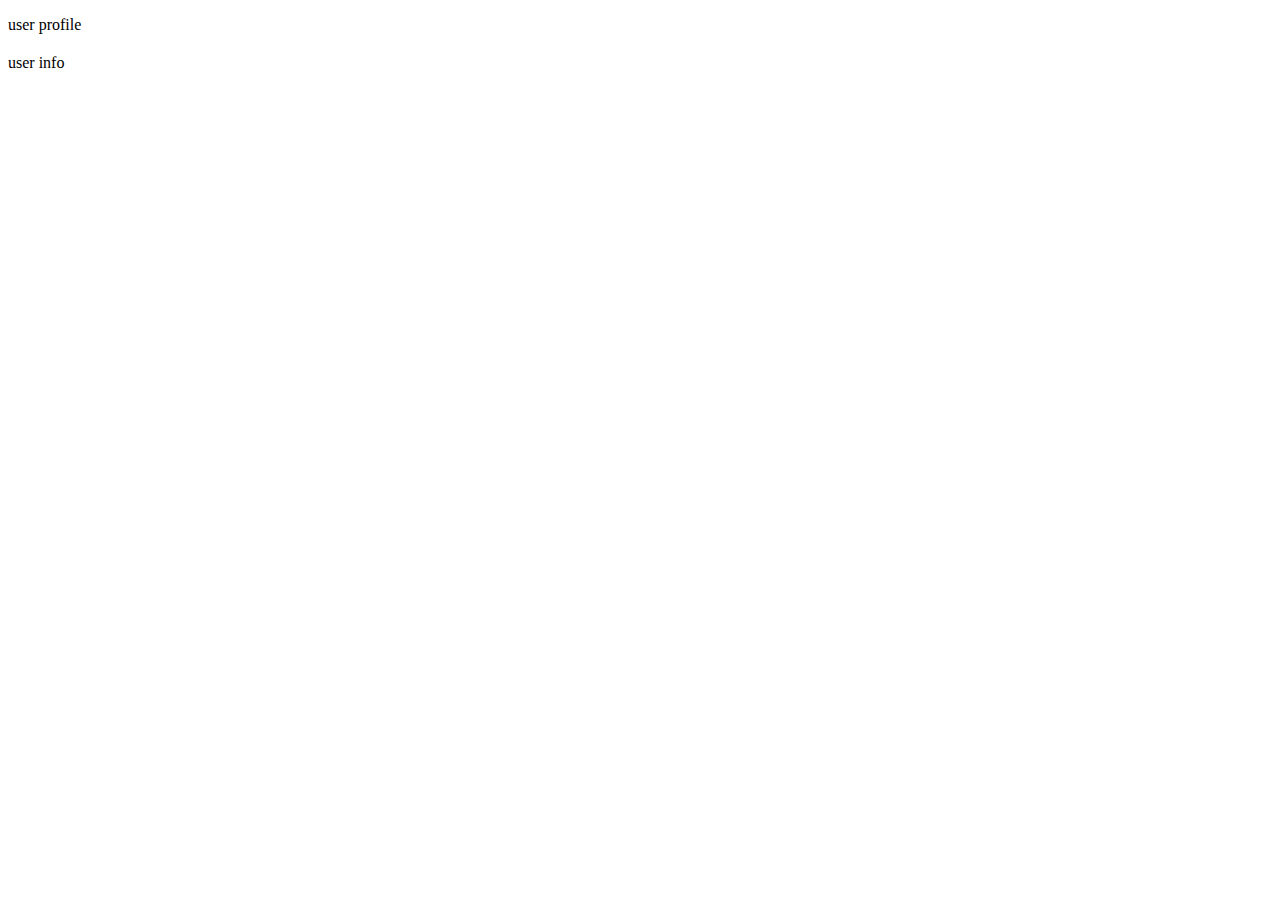
==== javascript/index.html @ 500be970 "js 1" ====
<!DOCTYPE html>
<html lang="en">
  <head>
    <meta charset="UTF-8" />
    <meta name="viewport" content="width=device-width, initial-scale=1.0" />
    <title>querySelector Example</title>
    <link rel="stylesheet" href="./main.css" />
  </head>
  <body>
    <div class="”userProfile”">
      <p>user profile</p>
      <h2></h2>
    </div>

    <div class="”userInfo”">
      <p>user info</p>
    </div>

    <script src="./intro.js"></script>
  </body>
</html>
---- javascript/main.css ----
.user-details {
  font-size: 40px;
}
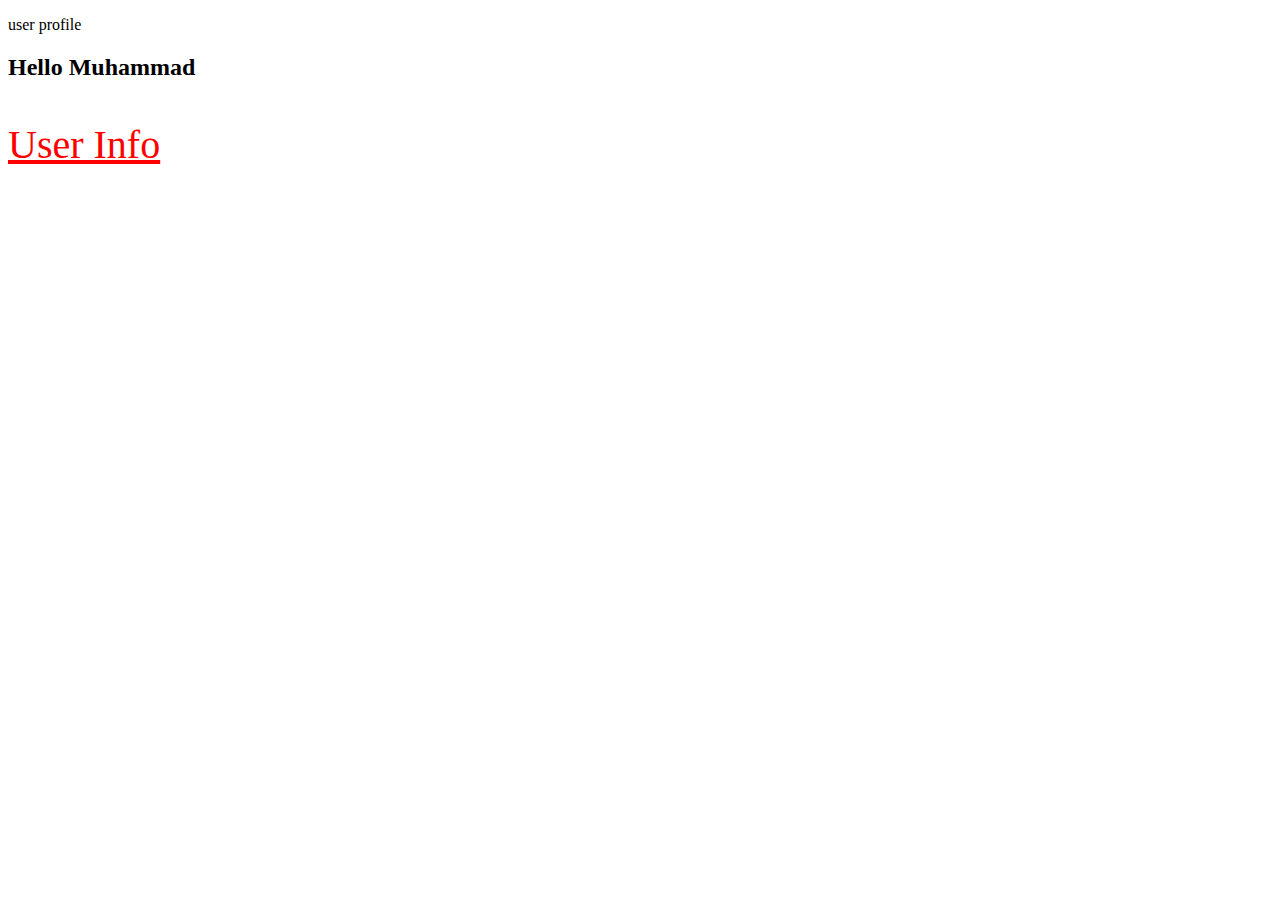
==== commit b854c597: "js fix" ====
--- a/javascript/index.html
+++ b/javascript/index.html
@@ -7,12 +7,12 @@
     <link rel="stylesheet" href="./main.css" />
   </head>
   <body>
-    <div class="”userProfile”">
+    <div class="userProfile">
       <p>user profile</p>
       <h2></h2>
     </div>
 
-    <div class="”userInfo”">
+    <div class="userInfo">
       <p>user info</p>
     </div>
 
--- a/javascript/main.css
+++ b/javascript/main.css
@@ -1,3 +1,6 @@
 .user-details {
   font-size: 40px;
+  color: red;
+  text-decoration: underline;
+  text-transform: capitalize;
 }
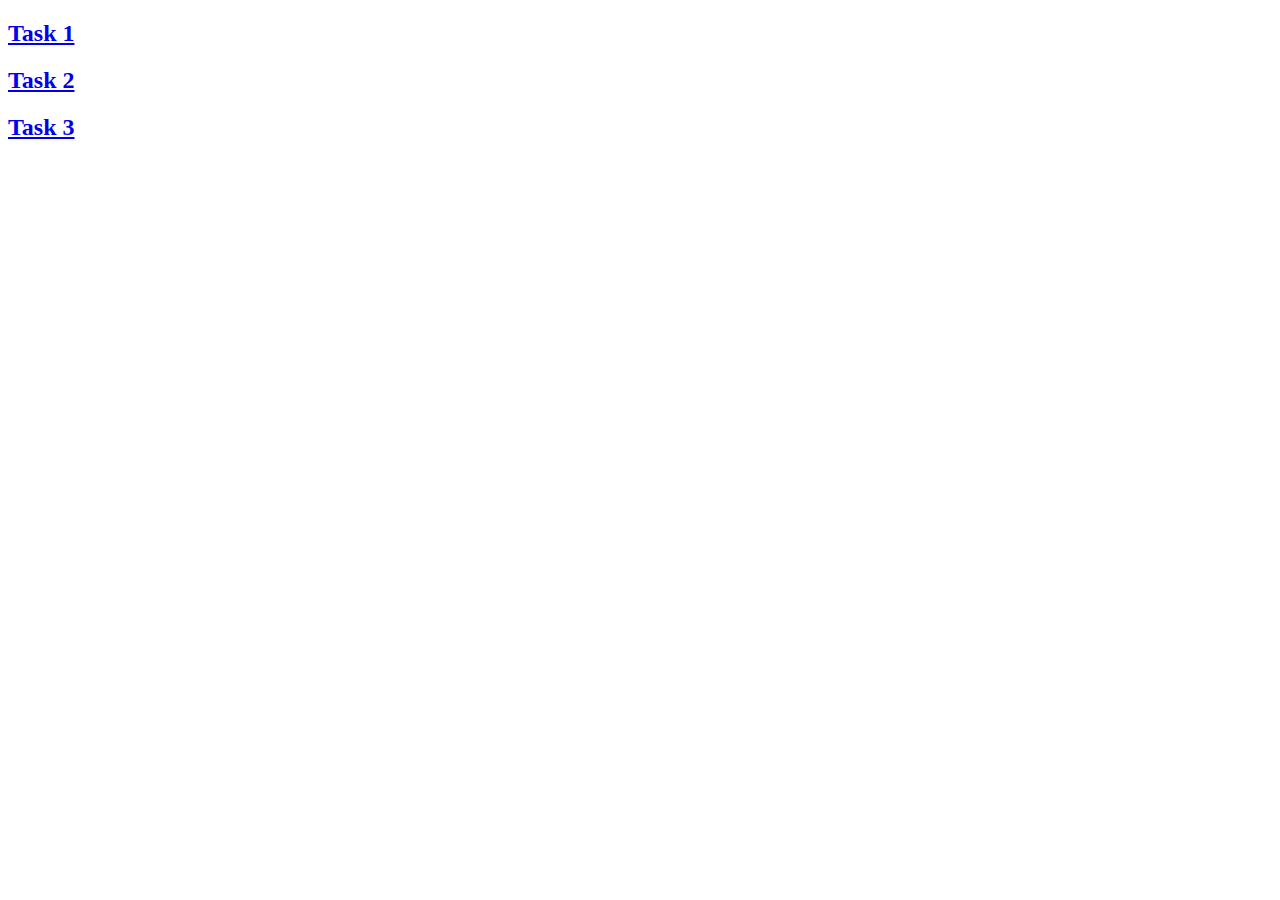
==== commit d28bb356: "ul-js" ====
--- a/javascript/index.html
+++ b/javascript/index.html
@@ -3,19 +3,13 @@
   <head>
     <meta charset="UTF-8" />
     <meta name="viewport" content="width=device-width, initial-scale=1.0" />
-    <title>querySelector Example</title>
-    <link rel="stylesheet" href="./main.css" />
+    <title>Document</title>
   </head>
   <body>
-    <div class="userProfile">
-      <p>user profile</p>
-      <h2></h2>
+    <div>
+      <h2><a href="./task1/index.html">Task 1</a></h2>
+      <h2><a href="./task2/index.html">Task 2</a></h2>
+      <h2><a href="./task3/index.html">Task 3</a></h2>
     </div>
-
-    <div class="userInfo">
-      <p>user info</p>
-    </div>
-
-    <script src="./intro.js"></script>
   </body>
 </html>
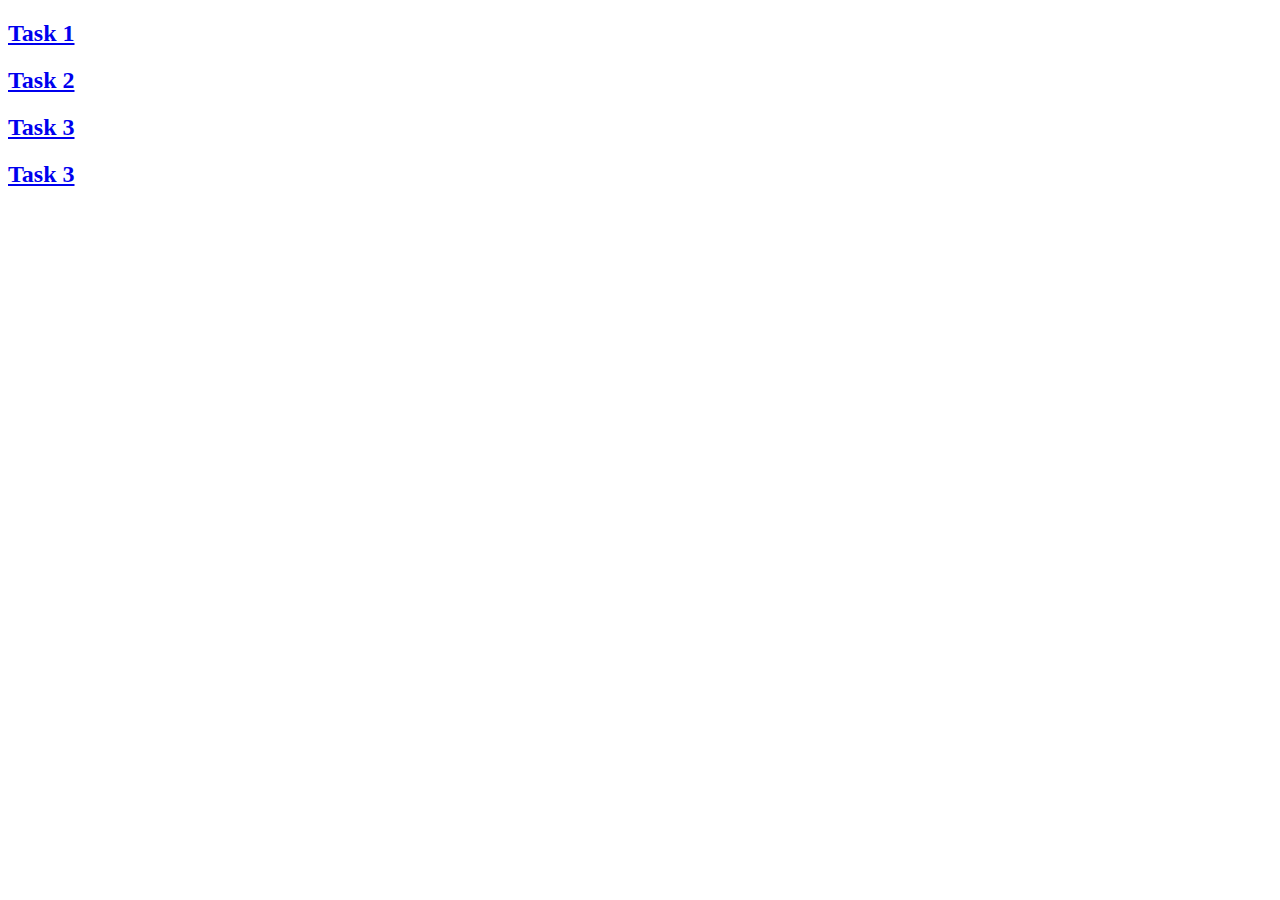
==== commit 64a1b924: "task 4" ====
--- a/javascript/index.html
+++ b/javascript/index.html
@@ -10,6 +10,7 @@
       <h2><a href="./task1/index.html">Task 1</a></h2>
       <h2><a href="./task2/index.html">Task 2</a></h2>
       <h2><a href="./task3/index.html">Task 3</a></h2>
+      <h2><a href="./task4/index.html">Task 3</a></h2>
     </div>
   </body>
 </html>
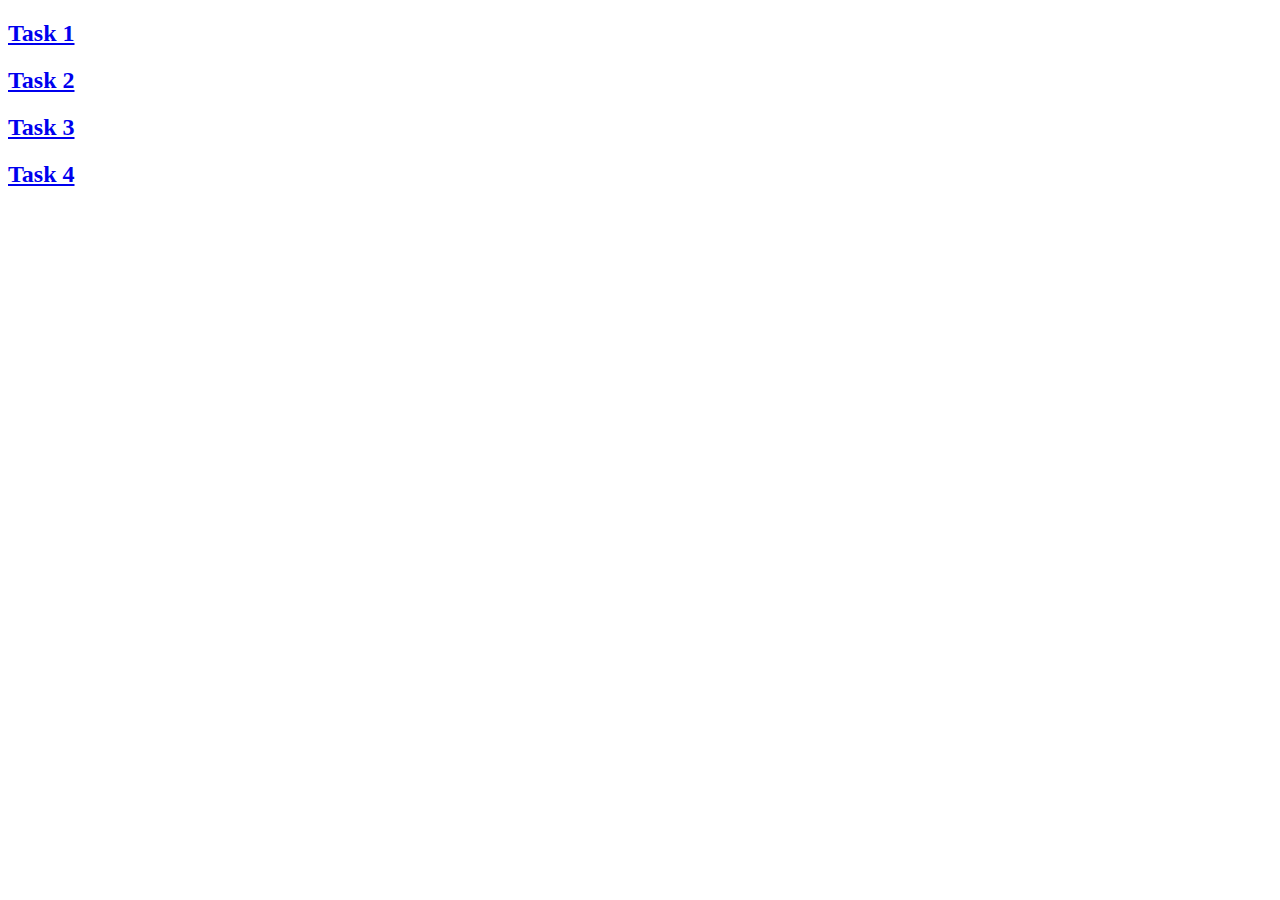
==== commit 0bcef56d: "exchange task" ====
--- a/javascript/index.html
+++ b/javascript/index.html
@@ -10,7 +10,7 @@
       <h2><a href="./task1/index.html">Task 1</a></h2>
       <h2><a href="./task2/index.html">Task 2</a></h2>
       <h2><a href="./task3/index.html">Task 3</a></h2>
-      <h2><a href="./task4/index.html">Task 3</a></h2>
+      <h2><a href="./task4/index.html">Task 4</a></h2>
     </div>
   </body>
 </html>
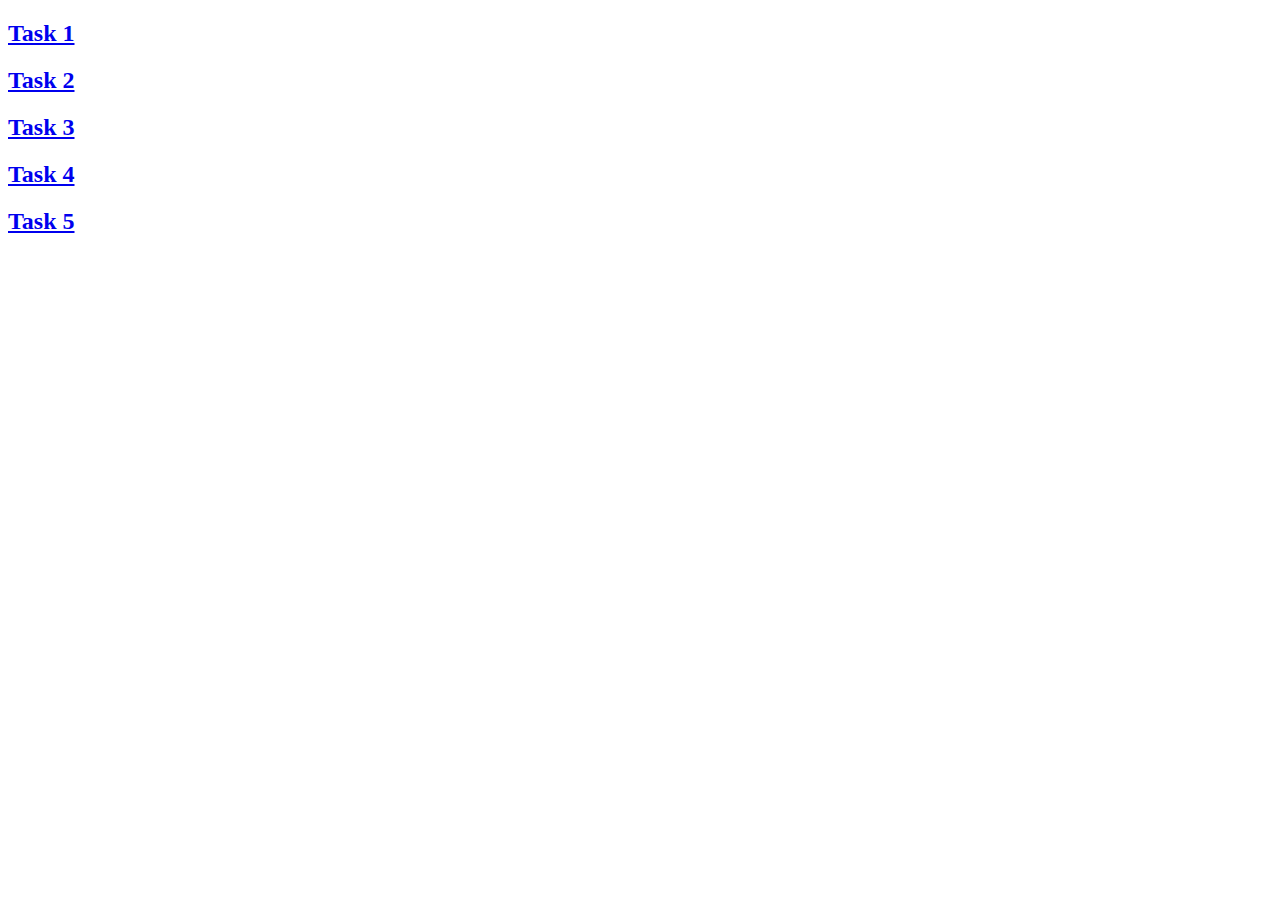
==== commit 178c2983: "pizza" ====
--- a/javascript/index.html
+++ b/javascript/index.html
@@ -11,6 +11,7 @@
       <h2><a href="./task2/index.html">Task 2</a></h2>
       <h2><a href="./task3/index.html">Task 3</a></h2>
       <h2><a href="./task4/index.html">Task 4</a></h2>
+      <h2><a href="./task5/index.html">Task 5</a></h2>
     </div>
   </body>
 </html>
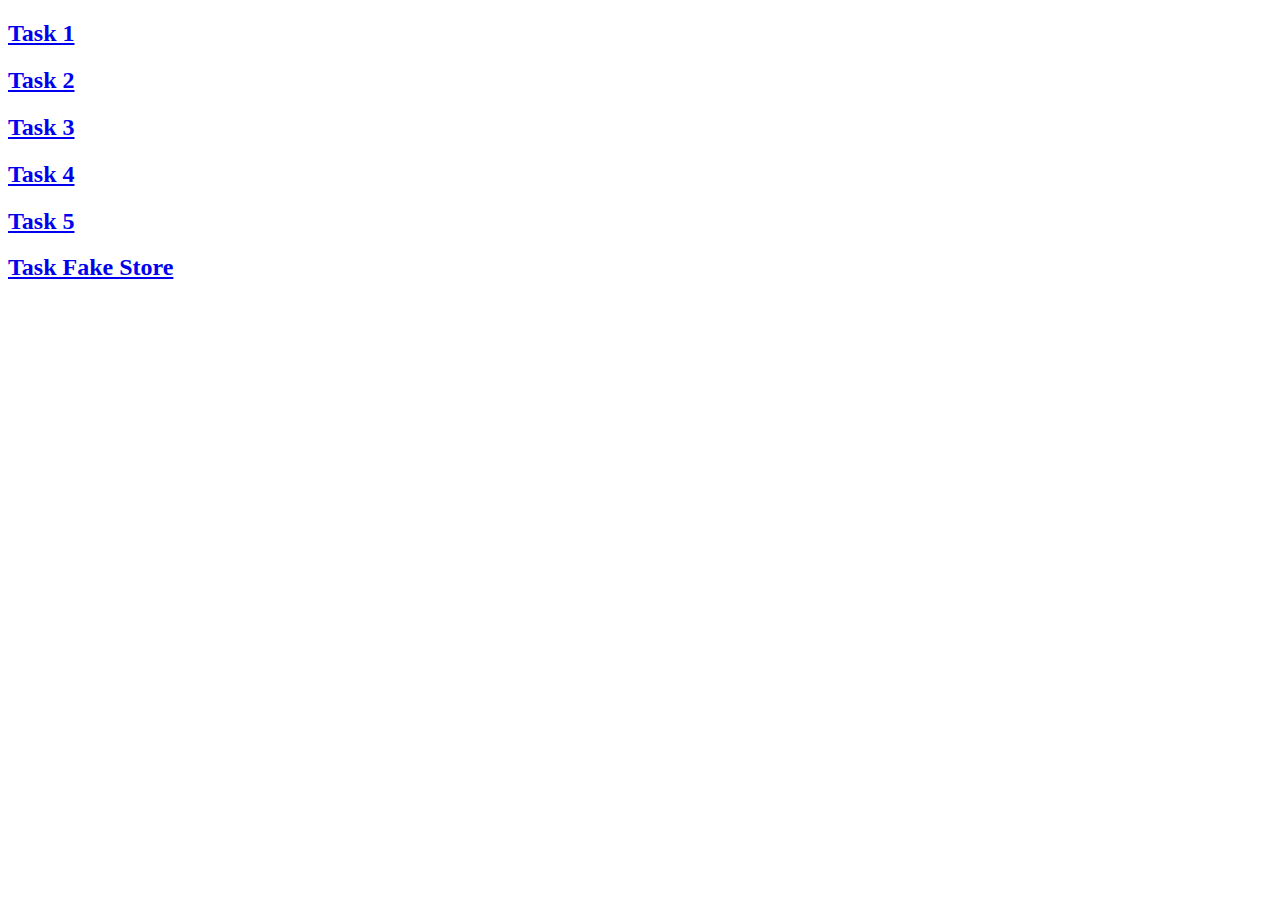
==== commit 371529ef: "loading" ====
--- a/javascript/index.html
+++ b/javascript/index.html
@@ -12,6 +12,7 @@
       <h2><a href="./task3/index.html">Task 3</a></h2>
       <h2><a href="./task4/index.html">Task 4</a></h2>
       <h2><a href="./task5/index.html">Task 5</a></h2>
+      <h2><a href="./fakestore/index.html">Task Fake Store</a></h2>
     </div>
   </body>
 </html>
